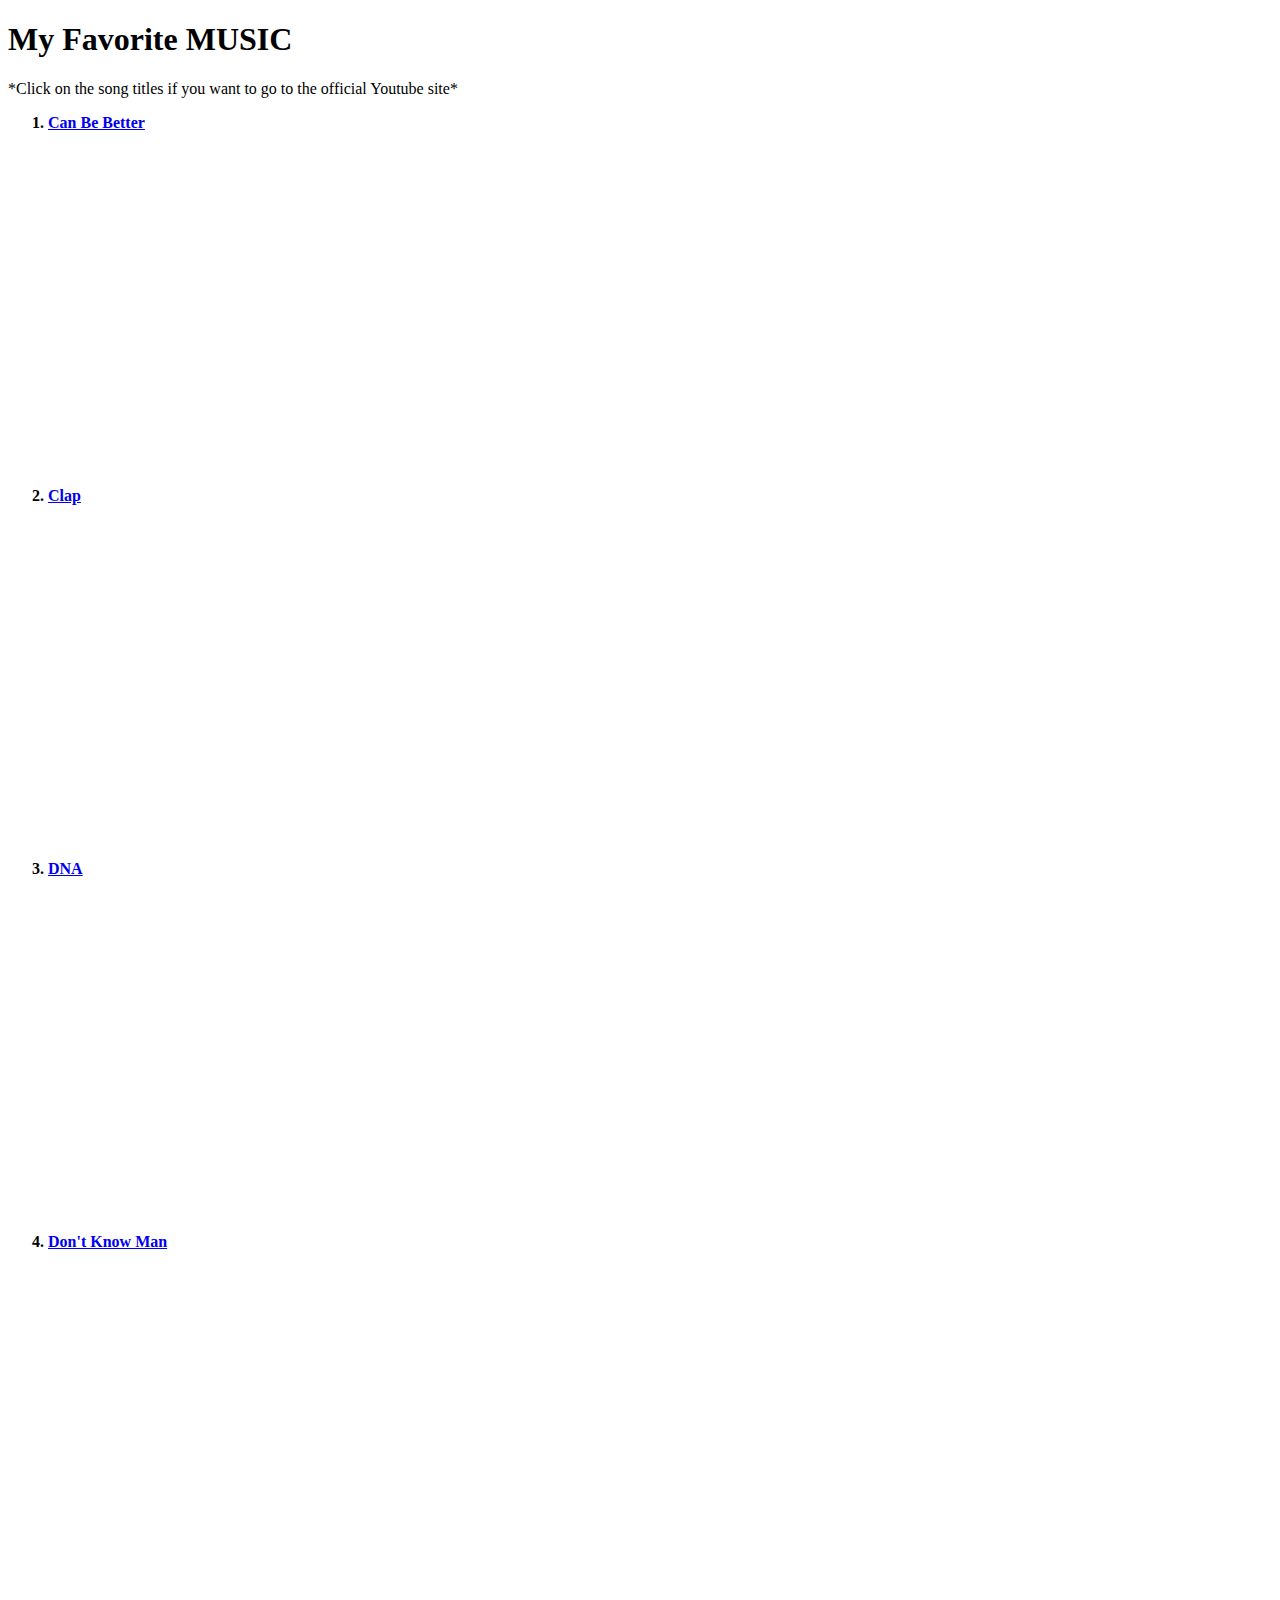
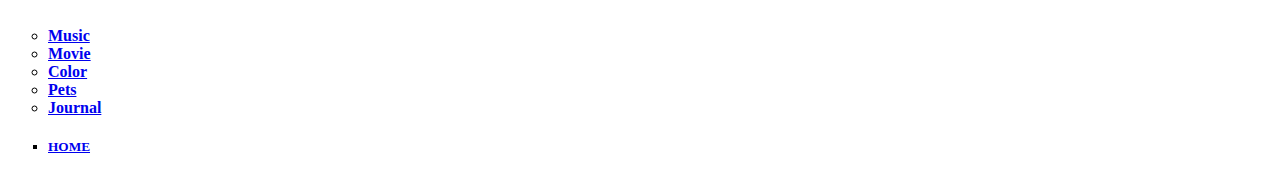
==== 1. Music Page.html @ dfb2ab68 "Rename Music to 1. Music Page.html" ====
<!DOCTYPE html>
<html>
  <head>
    <link rel="stylesheet" type="text/css" href="Style.css">
  </head>
  <body>
    <h1> <strong> My Favorite MUSIC </strong> </h1>
    <p> *Click on the song titles if you want to go to the official Youtube site*
    
    </p>
    <ol type="1">
      <strong>
        <li> <a href="https://www.youtube.com/watch?v=ZJy8tsVEo9I"> Can Be Better </a> </li>
        <br>
        <iframe width="560" height="315" src="https://www.youtube.com/embed/ZJy8tsVEo9I" frameborder="0" gesture="media" allow="encrypted-media" allowfullscreen></iframe>
      <br><br>
        
      
        <li><a href="https://www.youtube.com/watch?v=S7gn3fl6Sr0">Clap</a></li>
        <br>
        <iframe width="560" height="315" src="https://www.youtube.com/embed/S7gn3fl6Sr0" frameborder="0" gesture="media" allow="encrypted-media" allowfullscreen></iframe>
      <br><br>
      
        <li><a href="https://www.youtube.com/watch?v=MBdVXkSdhwU">DNA</a></li>
        <br>
        <iframe width="560" height="315" src="https://www.youtube.com/embed/MBdVXkSdhwU" frameborder="0" gesture="media" allow="encrypted-media" allowfullscreen></iframe>
        <br> <br>
        
        <li><a href="https://www.youtube.com/watch?v=TL7T5WIlmhA">Don't Know Man</a></li>
        <br>
        <iframe width="560" height="315" src="https://www.youtube.com/embed/TL7T5WIlmhA" frameborder="0" gesture="media" allow="encrypted-media" allowfullscreen></iframe>
        
      <br><br>
      </strong>  
    </ol>
    <h4><ul>
      <li type="circle">										
        <a href="1.%20Music%20Page.html">
          Music
        </a></li>

      <li type="circle">										
        <a href="2.%20Movie%20Page.html">
          Movie
        </a></li>

      <li type="circle">										
        <a href="3.%20Color%20Page.html">
          Color
        </a></li>

      <li type="circle"> 
        <a href="4.%20Pets%20Page.html">
          Pets
        </a></li>
      <li type="circle"> 
        <a href="https://myjournalforintrocs.blogspot.com/">
          Journal
        </a></li>
      </ul> </h4>
    
    <h5> <ul>
      <li type="square">
        <a href="index.html">
          HOME 
        </a></li>
      </ul></h5>
  </body>
</html>
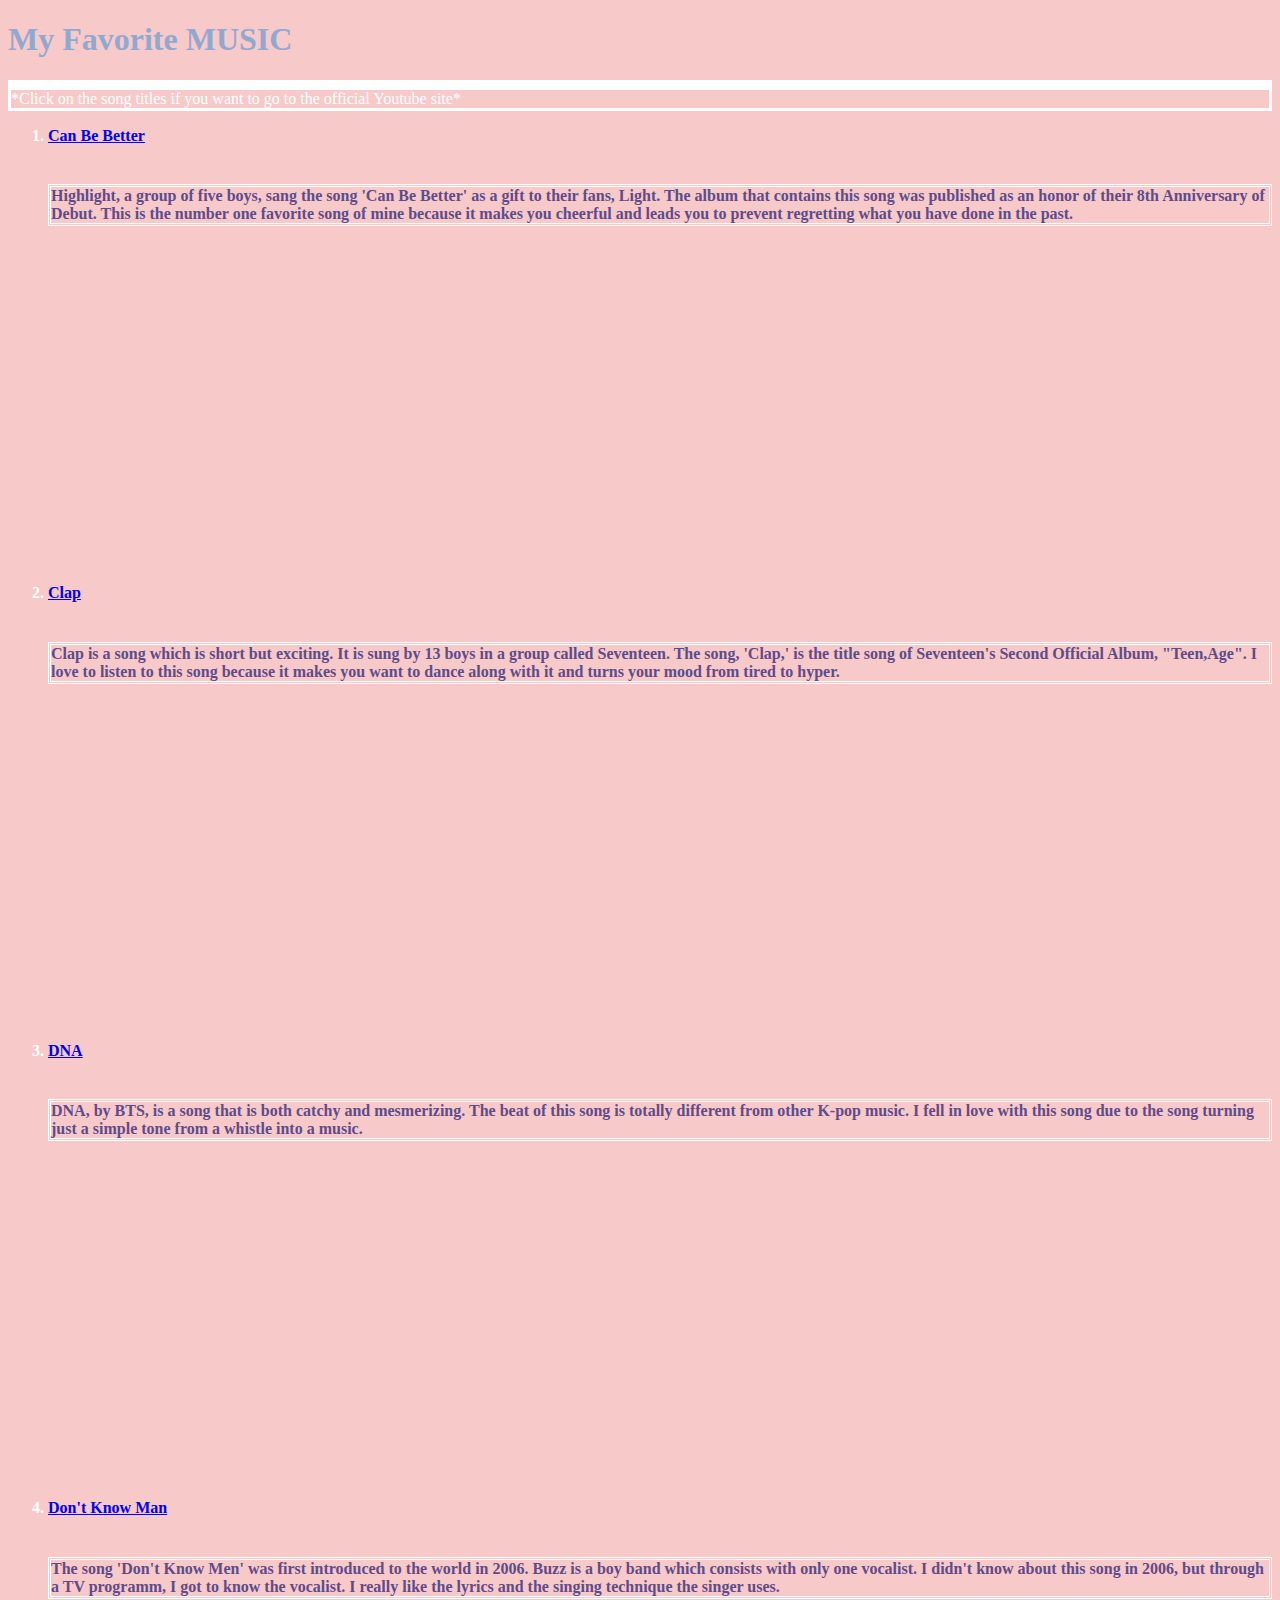
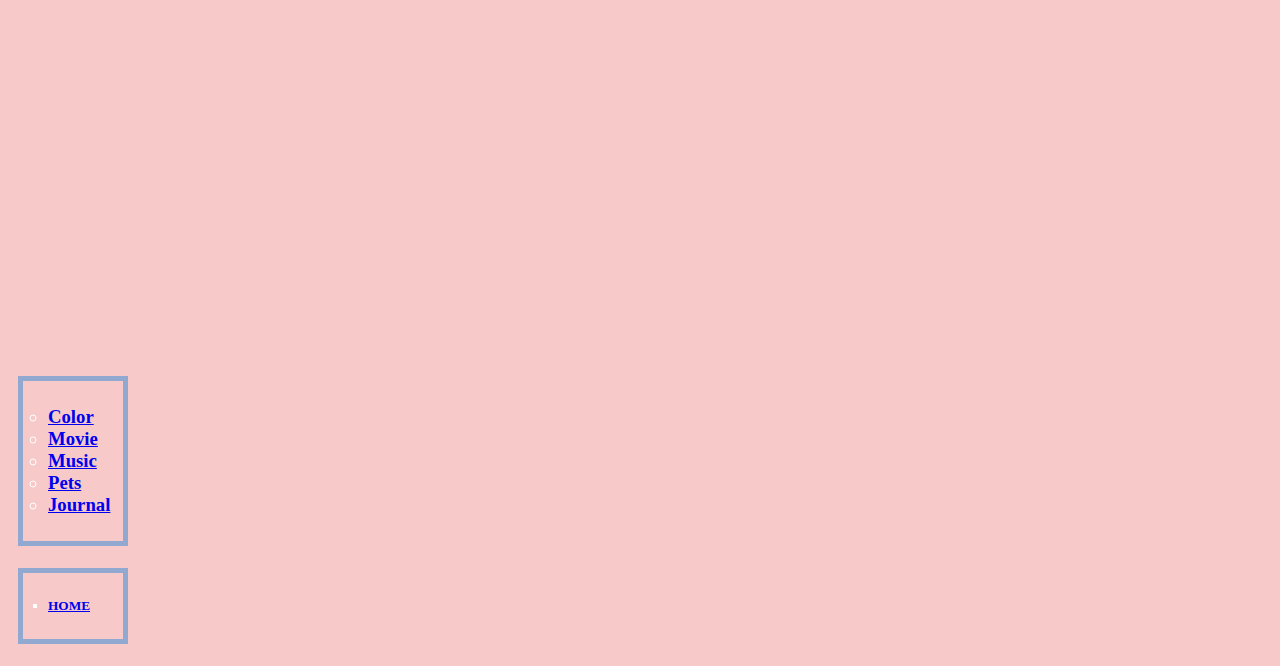
==== commit 4a0746cb: "Update 1. Music Page.html" ====
--- a/1. Music Page.html
+++ b/1. Music Page.html
@@ -1,7 +1,7 @@
 <!DOCTYPE html>
 <html>
   <head>
-    <link rel="stylesheet" type="text/css" href="Style.css">
+    <link rel="stylesheet" type="text/css" href="style.css">
   </head>
   <body>
     <h1> <strong> My Favorite MUSIC </strong> </h1>
@@ -12,31 +12,37 @@
       <strong>
         <li> <a href="https://www.youtube.com/watch?v=ZJy8tsVEo9I"> Can Be Better </a> </li>
         <br>
+        <h4> Highlight, a group of five boys, sang the song 'Can Be Better' as a gift to their fans, Light. The album that contains this song was published as an honor of their 8th Anniversary of Debut. This is the number one favorite song of mine because it makes you cheerful and leads you to prevent regretting what you have done in the past.  </h4>
         <iframe width="560" height="315" src="https://www.youtube.com/embed/ZJy8tsVEo9I" frameborder="0" gesture="media" allow="encrypted-media" allowfullscreen></iframe>
+
       <br><br>
         
       
         <li><a href="https://www.youtube.com/watch?v=S7gn3fl6Sr0">Clap</a></li>
         <br>
+        <h4> Clap is a song which is short but exciting. It is sung by 13 boys in a group called Seventeen. The song, 'Clap,' is the title song of Seventeen's Second Official Album, "Teen,Age". I love to listen to this song because it makes you want to dance along with it and turns your mood from tired to hyper. </h4>
         <iframe width="560" height="315" src="https://www.youtube.com/embed/S7gn3fl6Sr0" frameborder="0" gesture="media" allow="encrypted-media" allowfullscreen></iframe>
       <br><br>
       
         <li><a href="https://www.youtube.com/watch?v=MBdVXkSdhwU">DNA</a></li>
         <br>
+        <h4> DNA, by BTS, is a song that is both catchy and mesmerizing. The beat of this song is totally different from other K-pop music. I fell in love with this song due to the song turning just a simple tone from a whistle into a music. </h4>
         <iframe width="560" height="315" src="https://www.youtube.com/embed/MBdVXkSdhwU" frameborder="0" gesture="media" allow="encrypted-media" allowfullscreen></iframe>
         <br> <br>
         
         <li><a href="https://www.youtube.com/watch?v=TL7T5WIlmhA">Don't Know Man</a></li>
         <br>
+        <h4> The song 'Don't Know Men' was first introduced to the world in 2006. Buzz is a boy band which consists with only one vocalist. I didn't know about this song in 2006, but through a TV programm, I got to know the vocalist. I really like the lyrics and the singing technique the singer uses.</h4>
         <iframe width="560" height="315" src="https://www.youtube.com/embed/TL7T5WIlmhA" frameborder="0" gesture="media" allow="encrypted-media" allowfullscreen></iframe>
         
       <br><br>
       </strong>  
     </ol>
-    <h4><ul>
+    <h3><ul>
+
       <li type="circle">										
-        <a href="1.%20Music%20Page.html">
-          Music
+        <a href="3.%20Color%20Page.html">
+          Color
         </a></li>
 
       <li type="circle">										
@@ -45,20 +51,21 @@
         </a></li>
 
       <li type="circle">										
-        <a href="3.%20Color%20Page.html">
-          Color
+        <a href="1.%20Music%20Page.html">
+          Music
         </a></li>
+
 
       <li type="circle"> 
         <a href="4.%20Pets%20Page.html">
           Pets
         </a></li>
+
       <li type="circle"> 
         <a href="https://myjournalforintrocs.blogspot.com/">
           Journal
         </a></li>
-      </ul> </h4>
-    
+      </ul> </h3>
     <h5> <ul>
       <li type="square">
         <a href="index.html">
--- a/style.css
+++ b/style.css
@@ -0,0 +1,20 @@
+
+body {background-color:#F7CAC9}
+h1 {color:#91A8D0}
+body {color:white;}
+p {
+  border-style: solid;
+  border-top-width: 10px
+}
+ul {
+  background-color: #F7CAC9;
+  width: 50px;
+  border: 5px solid #91A8D0;
+  padding: 25px;
+  margin: 10px;
+}
+h4 {
+  color:#5F4B8B;
+  border: 3px double;
+  border-color: white;
+}
